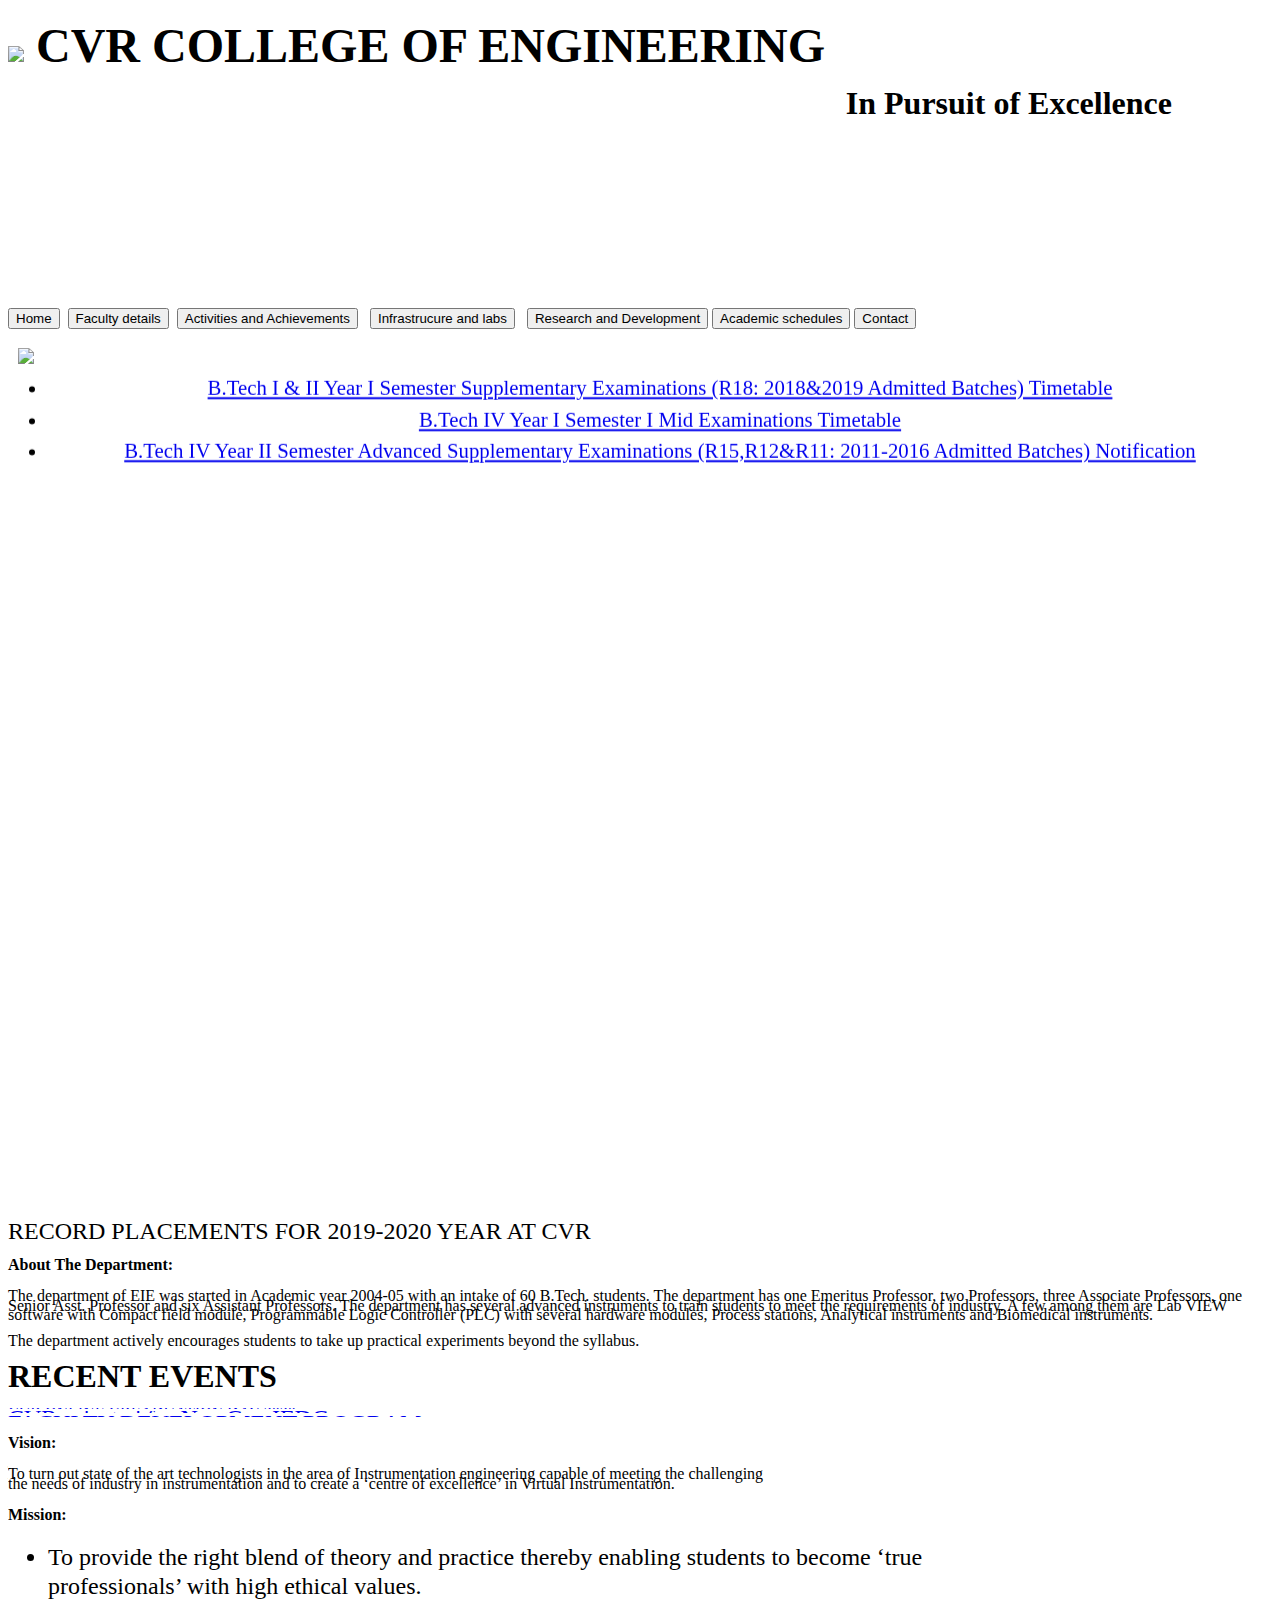
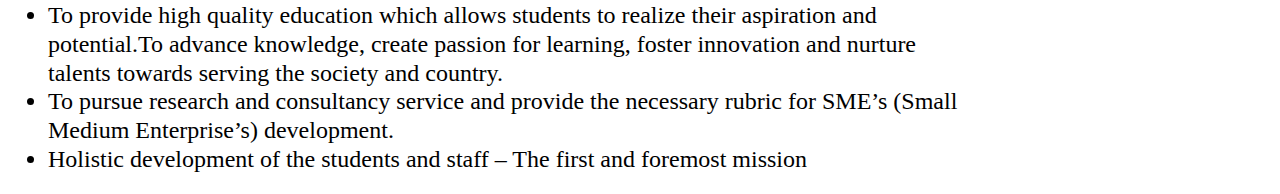
==== index.html @ d4709e32 "Update index.html" ====
<!DOCTYPE html>
<html>
<head>
  
<title>CVR COLLEGE OF ENGINEERING|ELECTRONICS AND INSTRUMENTATION ENGINEERING</title>
<link rel="stylesheet" type="text/css"href="styles.css"/>
</head>
<header style="text-align:left;line-height:0.6;">
  <h1 style="color:black;font-size:300%;"><img id="logo"src="https://img.collegedekhocdn.com/media/img/institute/logo/Make_MyStudy-CVR_College_Telangana_6.jpg"/><strong>&nbsp;CVR COLLEGE OF ENGINEERING</strong></h1>
    <h2 style="font-size:200%;text-align:right;margin-right:100px;font-family:Brush Script MT">In Pursuit of Excellence</h2>
<div id="eie">
<h3 style="color:white;text-align:left;font-size:200%; font-family:"Times New Roman";"><br>DEPARTMENT  OF</h3>
  <h3 style="color:white;text-align:left;font-size:275%;">ELECTRONICS & INSTRUMENTATION ENGINEERING</h3>
</div><br>
<header style="text-align:left;">
      <a href="index.html"><button class="button button1" onclick>Home</button></a>&nbsp;
      <a href="faculty.html"><button class="button button1" onclick>Faculty details</button></a>&nbsp;
      <a href="asquare.html"><button class="button button2"onclick>Activities and Achievements</button></a> &nbsp;
      <a href="info.html"><button class="button button3" onclick>Infrastrucure and labs</button></a> &nbsp;
    <a href="research.html"><button class="button button5"onclick>Research and Development</button></a>
        <a href="academic.html"><button class="button button6"onclick>Academic schedules</button></a>
        <a href="contact.html"><button class="button button6"onclick>Contact</button></a>
    </header><br>
<script src="https://ajax.googleapis.com/ajax/libs/jquery/3.5.1/jquery.min.js"></script>
<script>
$(document).ready(function(repeat)
 {
    $("#p1").css("color", "red").slideUp(500).slideDown(1000);
    $("#p2").css("color", "red").slideUp(500).slideDown(1000);
    $("#p3").css("color", "red").slideUp(500).slideDown(1000);
    $("#p4").css("color", "red").slideUp(500).slideDown(1000);

});
</script>
<body>
  <img style="width:900px;margin:10px;" src="https://tijaratuna.com/wp-content/uploads/2020/02/WhatsApp-Image-2020-02-05-at-11.46.47-1.jpeg"/>
  <marquee behavior="slide" direction="down" height="850" loop="10000" id="news"><ul style="font-size:200%;text-align:center;">NEWS<br><li style="font-size:65%;"><a href="http://cvr.ac.in/home4/files/bus%20routes%20from%202.01.2021.pdf">Bus routes from Jan 2nd,2021</a></li><br>
      <li style="font-size:65%;"><a href="https://drive.google.com/file/d/1-jUStxUc_0q2OLpeUafbTE6RQJEZCIAN/view">B.Tech I & II Year I Semester Supplementary Examinations (R18: 2018&2019 Admitted Batches) Timetable</a></li><br>
      <li style="font-size:65%;"><a href="https://drive.google.com/file/d/1VBhLJpmCyhADJTrP2-cPimKLzF8d6Jfl/view">B.Tech IV Year I Semester I Mid Examinations Timetable</a></li><br>
      <li style="font-size:65%;"><a href="https://drive.google.com/file/d/1StuDXOCNbMYn1lIXVbOK7p7Fy6LRVz7x/view">B.Tech IV Year II Semester Advanced Supplementary Examinations (R15,R12&R11: 2011-2016 Admitted Batches) Notification</a></li>
    </ul></marquee>
    <div id="linear">
        <h7 style="font-size:150%;font-family:cooper black;">RECORD PLACEMENTS FOR 2019-2020 YEAR AT CVR</h7>
    </div>
          <h4 >About The Department:</h4>
    <p>The department of EIE was started in Academic year 2004-05 with an intake of 60 B.Tech. students. The department has one Emeritus Professor, two Professors, three Associate Professors, one Senior Asst. Professor and six Assistant Professors. The department has several advanced instruments to train students to meet the requirements of industry. A few among them are Lab VIEW software with Compact field module, Programmable Logic Controller (PLC) with several hardware modules, Process stations, Analytical instruments and Biomedical instruments.</p>
    <p style="margin-right:300px;">The department actively encourages students to take up practical experiments beyond the syllabus. </p>
    <div id="slide"><h1 style="font-family:impact;">RECENT EVENTS</h1><p id="p1"><a href="https://www.youtube.com/watch?v=pN4WdIKwNXQ&feature=youtu.be">CVR ONLINE GREADUATION DAY-2020</a></p>
      <p id="p2" style="font-size:150%;"><a href="http://cvr.ac.in/home4/index.php/newgen-iedc">CVR selected for NewGen IEDC</a></p>
      <p id="p3" style="font-size:150%;"><a href="fdps.html">FACULTY DEVELOPMENT PROGRAM</a></p>
      </div>
        <h4 style="margin-right:300px;">Vision:</h4>
    <p style="margin-right:500px;">To turn out state of the art technologists in the area of   Instrumentation engineering capable of meeting the challenging    the needs of industry in instrumentation and to create a ‘centre of    excellence’ in Virtual Instrumentation.</p>
    <h4 style="margin-right:300px;">Mission:</h4>
      <ul style="margin-right:300px;font-size:150%;color:black;font-family:Microsoft JhengHei;line-height:1.2;"><li>To provide the right blend of theory and practice thereby enabling students to become ‘true professionals’ with high ethical values.</li>
      <li>To provide high quality education which allows students to realize their aspiration and potential.To advance knowledge, create passion for learning, foster innovation and nurture talents towards serving the society and country.</li>
    <li>  To pursue research and consultancy service and provide the necessary rubric for SME’s (Small Medium Enterprise’s) development.</li>
      <li>Holistic development of the students and staff – The first and foremost mission</li></ul>
    </ul>
</body>
</html>
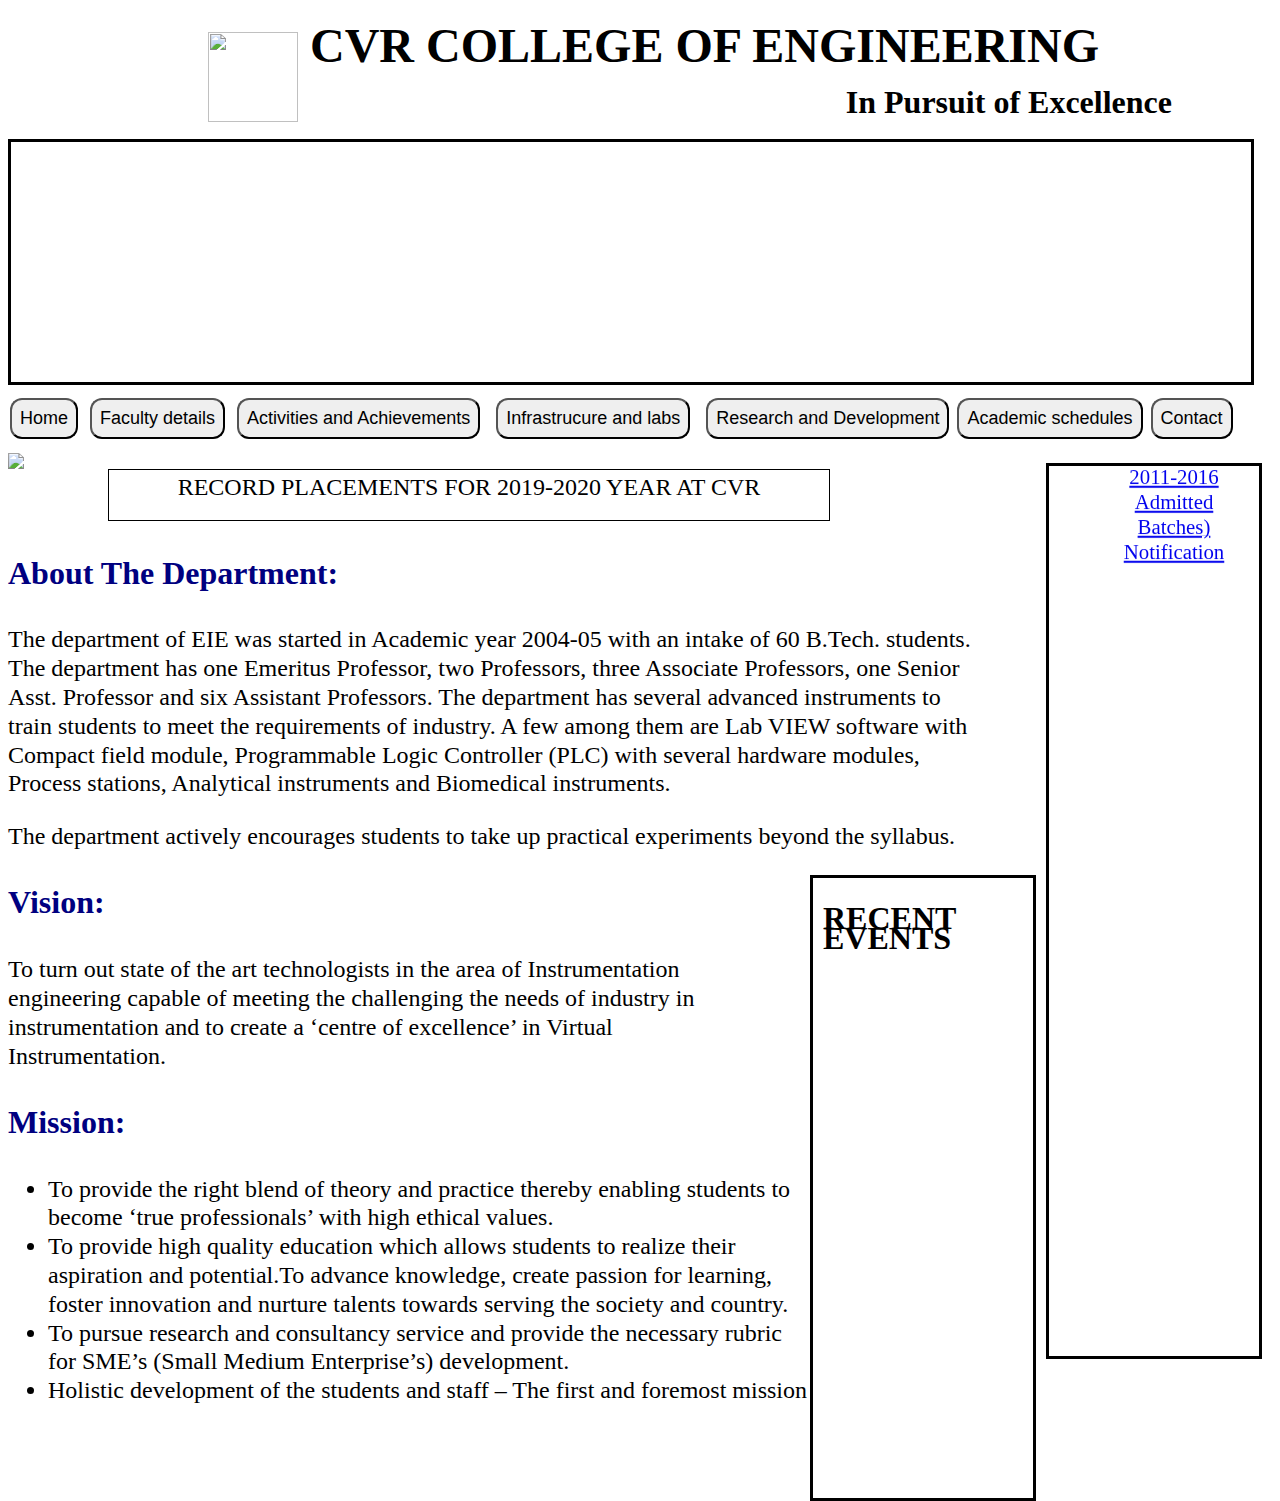
==== commit 81376e5c: "Update index.html" ====
--- a/index.html
+++ b/index.html
@@ -33,7 +33,7 @@
 });
 </script>
 <body>
-  <img style="width:900px;margin:10px;" src="https://tijaratuna.com/wp-content/uploads/2020/02/WhatsApp-Image-2020-02-05-at-11.46.47-1.jpeg"/>
+  <img class="elec" src="https://image.shutterstock.com/image-vector/engineers-characters-making-programming-robots-600w-1369625444.jpg">
   <marquee behavior="slide" direction="down" height="850" loop="10000" id="news"><ul style="font-size:200%;text-align:center;">NEWS<br><li style="font-size:65%;"><a href="http://cvr.ac.in/home4/files/bus%20routes%20from%202.01.2021.pdf">Bus routes from Jan 2nd,2021</a></li><br>
       <li style="font-size:65%;"><a href="https://drive.google.com/file/d/1-jUStxUc_0q2OLpeUafbTE6RQJEZCIAN/view">B.Tech I & II Year I Semester Supplementary Examinations (R18: 2018&2019 Admitted Batches) Timetable</a></li><br>
       <li style="font-size:65%;"><a href="https://drive.google.com/file/d/1VBhLJpmCyhADJTrP2-cPimKLzF8d6Jfl/view">B.Tech IV Year I Semester I Mid Examinations Timetable</a></li><br>
--- a/styles.css
+++ b/styles.css
@@ -0,0 +1,115 @@
+#eie{
+  background-image:url("eie.jfif");
+  background-repeat: no-repeat;
+  background-size: cover;
+  height:200px;
+  width: 1200px;
+  line-height:0.4;
+  border:solid black;
+  padding: 20px;
+}
+h4{
+  font-family:Impact;
+  color:navy;
+  font-size:200%;
+  margin:left;
+}
+button{
+  color:black;
+  font-size:18px;
+  border background:black;
+  padding:8px;
+  margin:4px 2px;
+}
+.button1 {border-radius:12px;}
+.button2 {border-radius:12px;}
+.button3 {border-radius:12px;}
+.button5 {border-radius:12px;}
+.button6 {border-radius:12px;}
+p{
+  margin-right:300px;
+  line-height:1.2;
+  font-size:150%;"
+  color:black;
+  font-family:"Microsoft JhengHei";
+}
+#text{
+  display:block;
+}
+#logo{
+  float:left;
+  width:90px;
+  height:90px;
+  margin-left:200px;
+}
+#news{
+  float:right;
+  text-align:center;
+  width:170px;
+  height:850px;
+  border:solid black;
+  padding:20px;
+  margin:10px;
+  line-height:1.2;
+}
+#slide{
+  background-color:white;
+  color:black;
+  float:right;
+  padding:10px;
+  border:solid black;
+  width:200px;
+  height:600px;
+}
+#linear{
+    text-align:center;
+    height:30px;
+    width:700px;
+    padding:10px;
+    margin-left:100px;
+    border: 1px solid black;
+    animation: blink 10s infinite;
+    -webkit-animation: blink 10s infinite;
+
+}
+#div {animation-timing-function:linear;}
+@keyframes blink {
+    0% {
+            background:pink;
+        }
+        15% {
+            background:violet;
+        }
+        58% {
+            background:yellow;
+        }
+        70% {
+            background:orange;
+        }
+        85% {
+            background: greenyellow;
+        }
+         100% {
+            background:tomato;
+        }
+}
+@-webkit-keyframes blink {
+        0% {
+            background:pink;
+        }
+        30% {
+            background:blue;
+        }
+        58% {
+            background:yellow;
+        }
+        70% {
+            background:orange;
+        }
+        85% {
+            background: greenyellow;
+        }
+         100% {
+            background:tomato;
+        }
+}
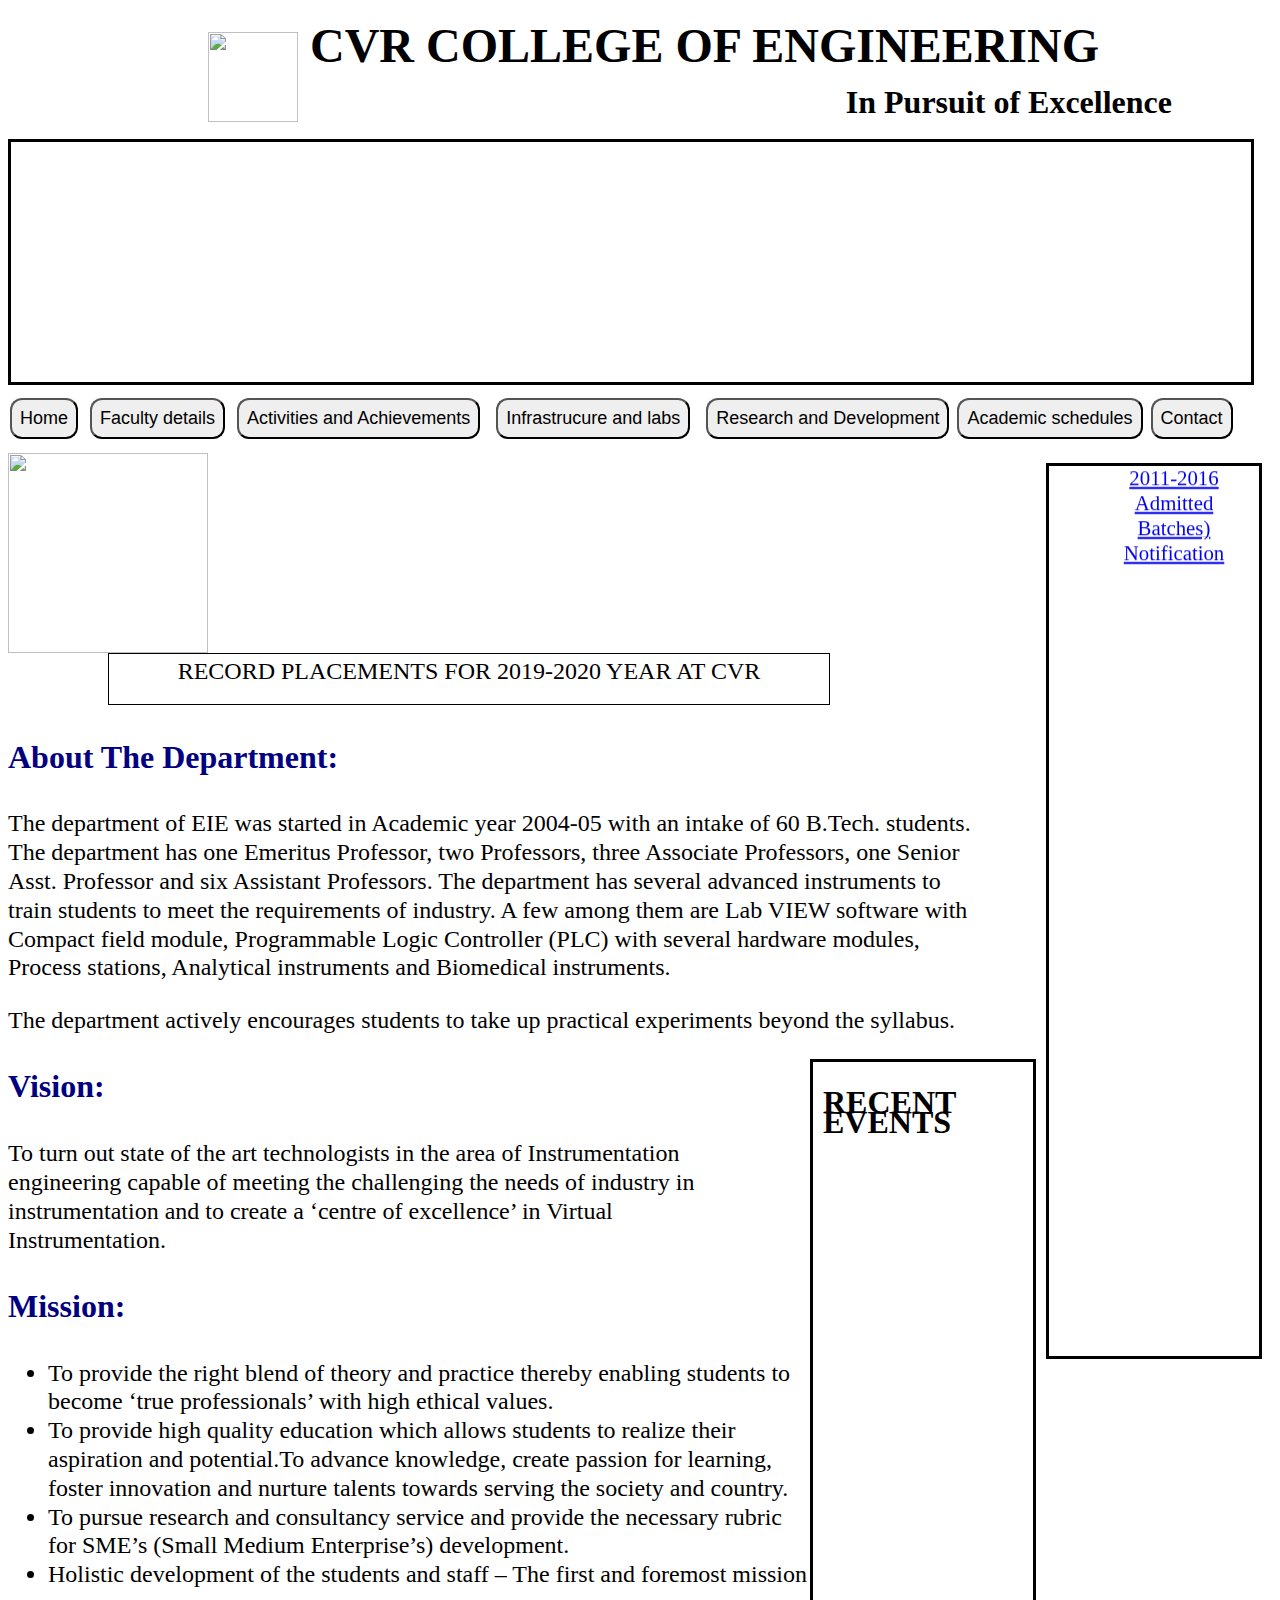
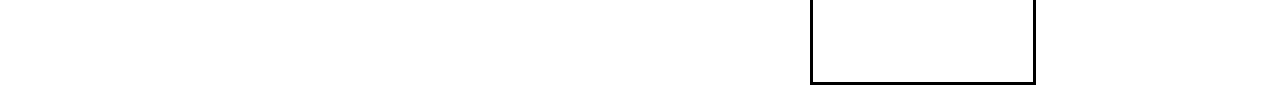
==== commit 35f822d7: "Update index.html" ====
--- a/index.html
+++ b/index.html
@@ -33,7 +33,7 @@
 });
 </script>
 <body>
-  <img class="elec" src="https://image.shutterstock.com/image-vector/engineers-characters-making-programming-robots-600w-1369625444.jpg">
+  <img class="elec" src=>
   <marquee behavior="slide" direction="down" height="850" loop="10000" id="news"><ul style="font-size:200%;text-align:center;">NEWS<br><li style="font-size:65%;"><a href="http://cvr.ac.in/home4/files/bus%20routes%20from%202.01.2021.pdf">Bus routes from Jan 2nd,2021</a></li><br>
       <li style="font-size:65%;"><a href="https://drive.google.com/file/d/1-jUStxUc_0q2OLpeUafbTE6RQJEZCIAN/view">B.Tech I & II Year I Semester Supplementary Examinations (R18: 2018&2019 Admitted Batches) Timetable</a></li><br>
       <li style="font-size:65%;"><a href="https://drive.google.com/file/d/1VBhLJpmCyhADJTrP2-cPimKLzF8d6Jfl/view">B.Tech IV Year I Semester I Mid Examinations Timetable</a></li><br>
--- a/styles.css
+++ b/styles.css
@@ -1,3 +1,8 @@
+.elec {
+    width: 200px; /* width of container */
+    height: 200px; /* height of container */
+    object-fit: cover;
+   }
 #eie{
   background-image:url("eie.jfif");
   background-repeat: no-repeat;
